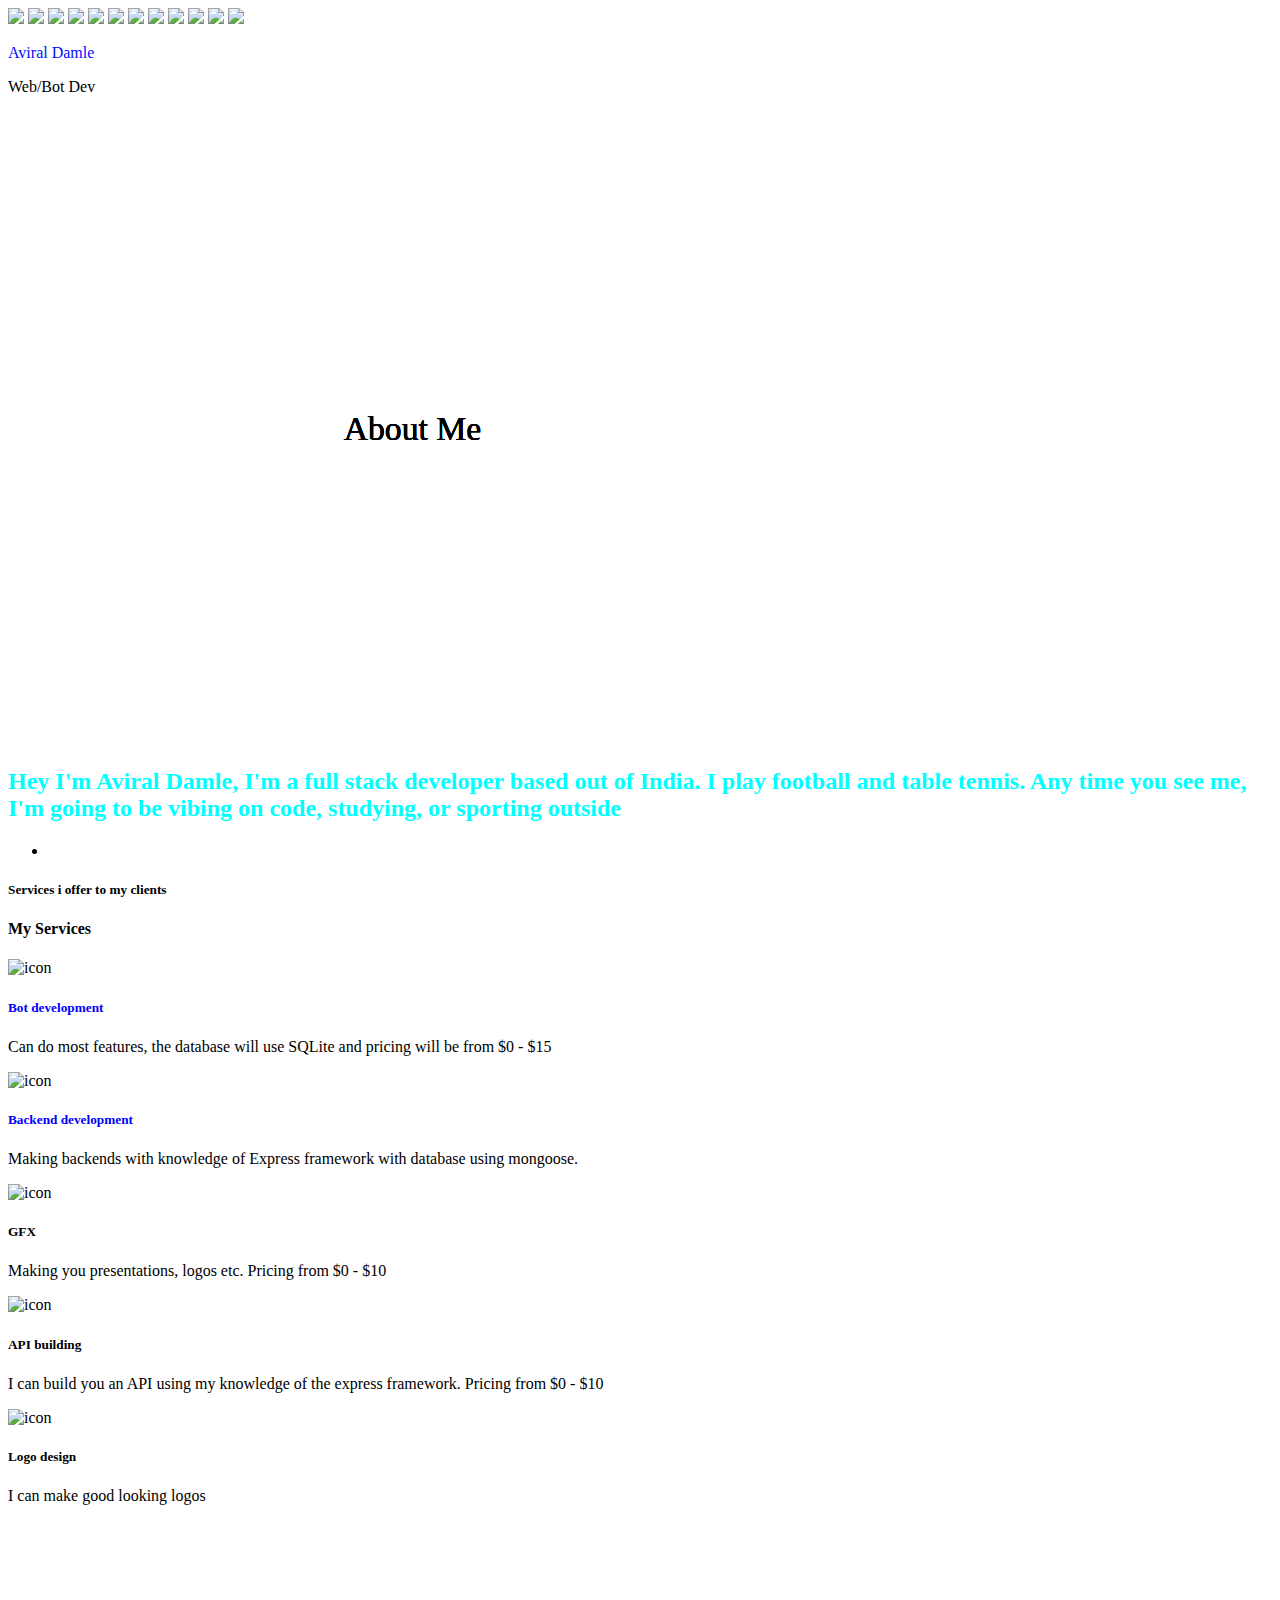
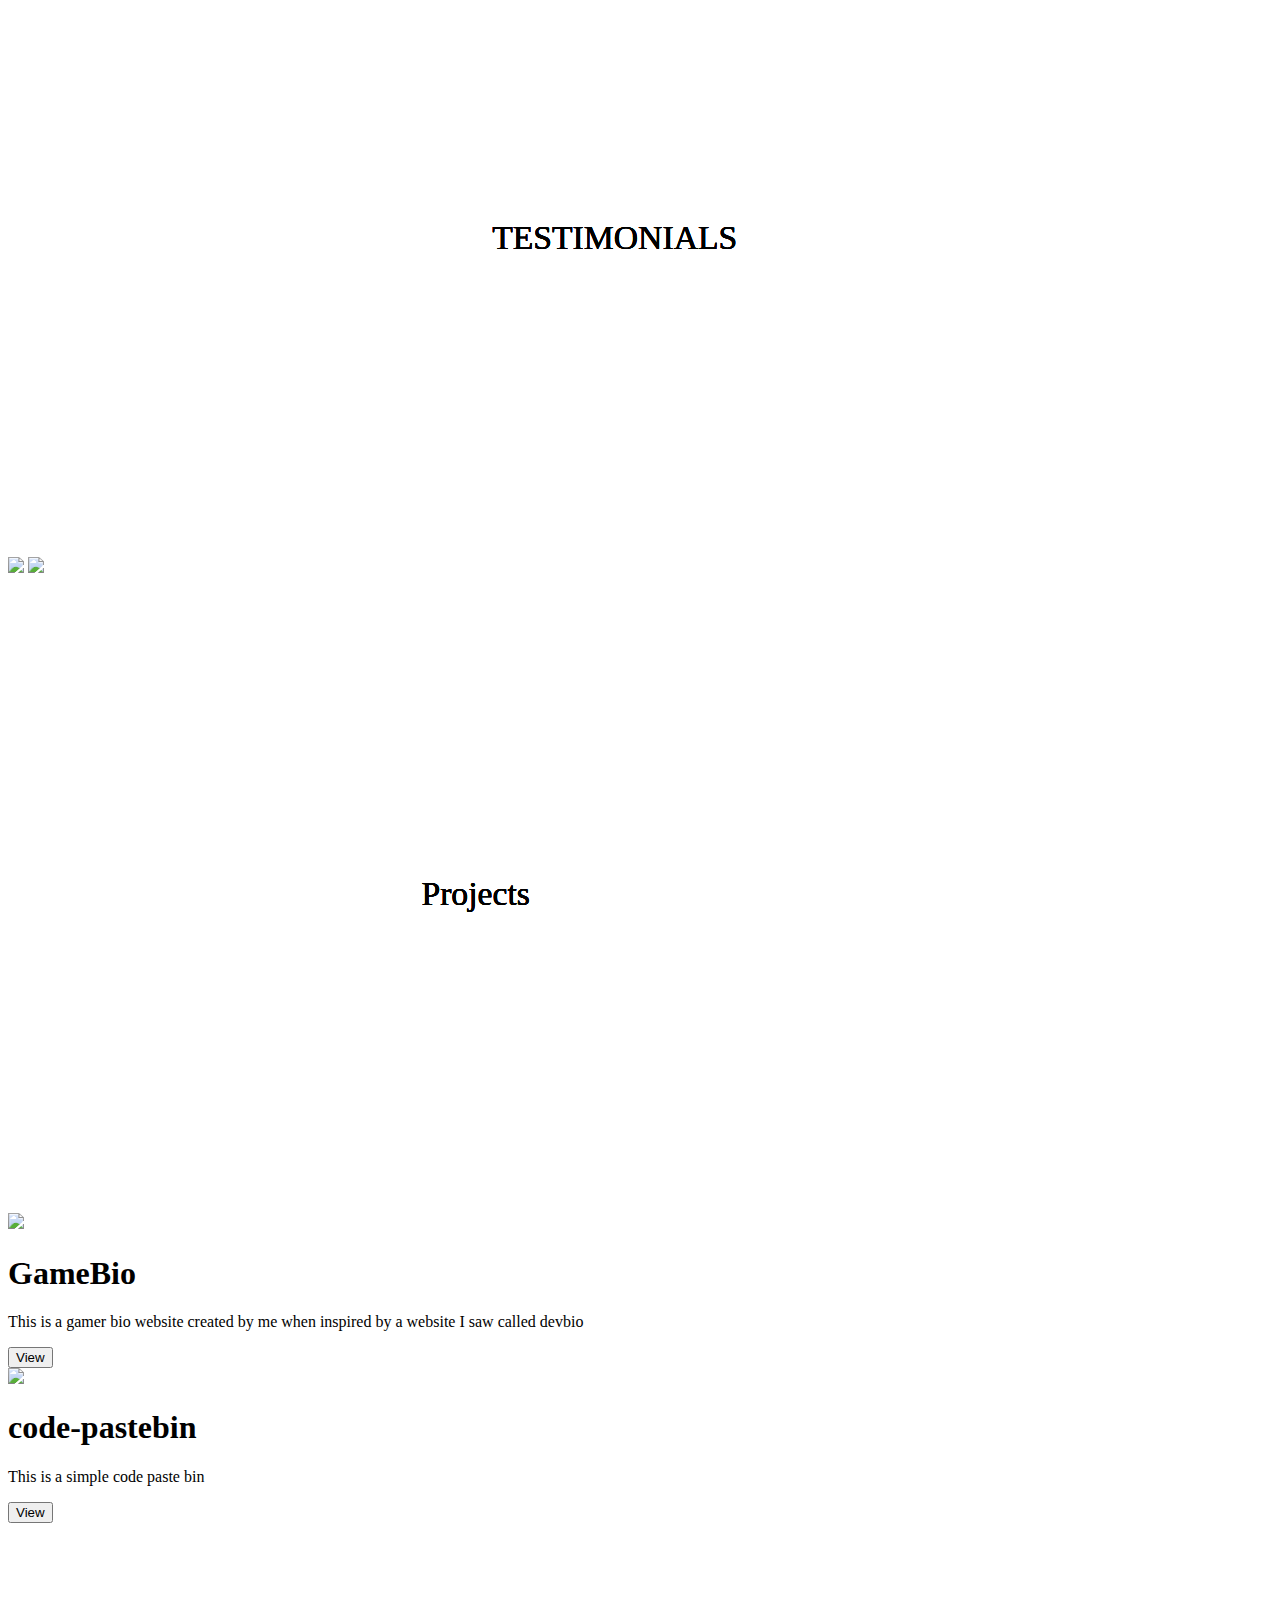
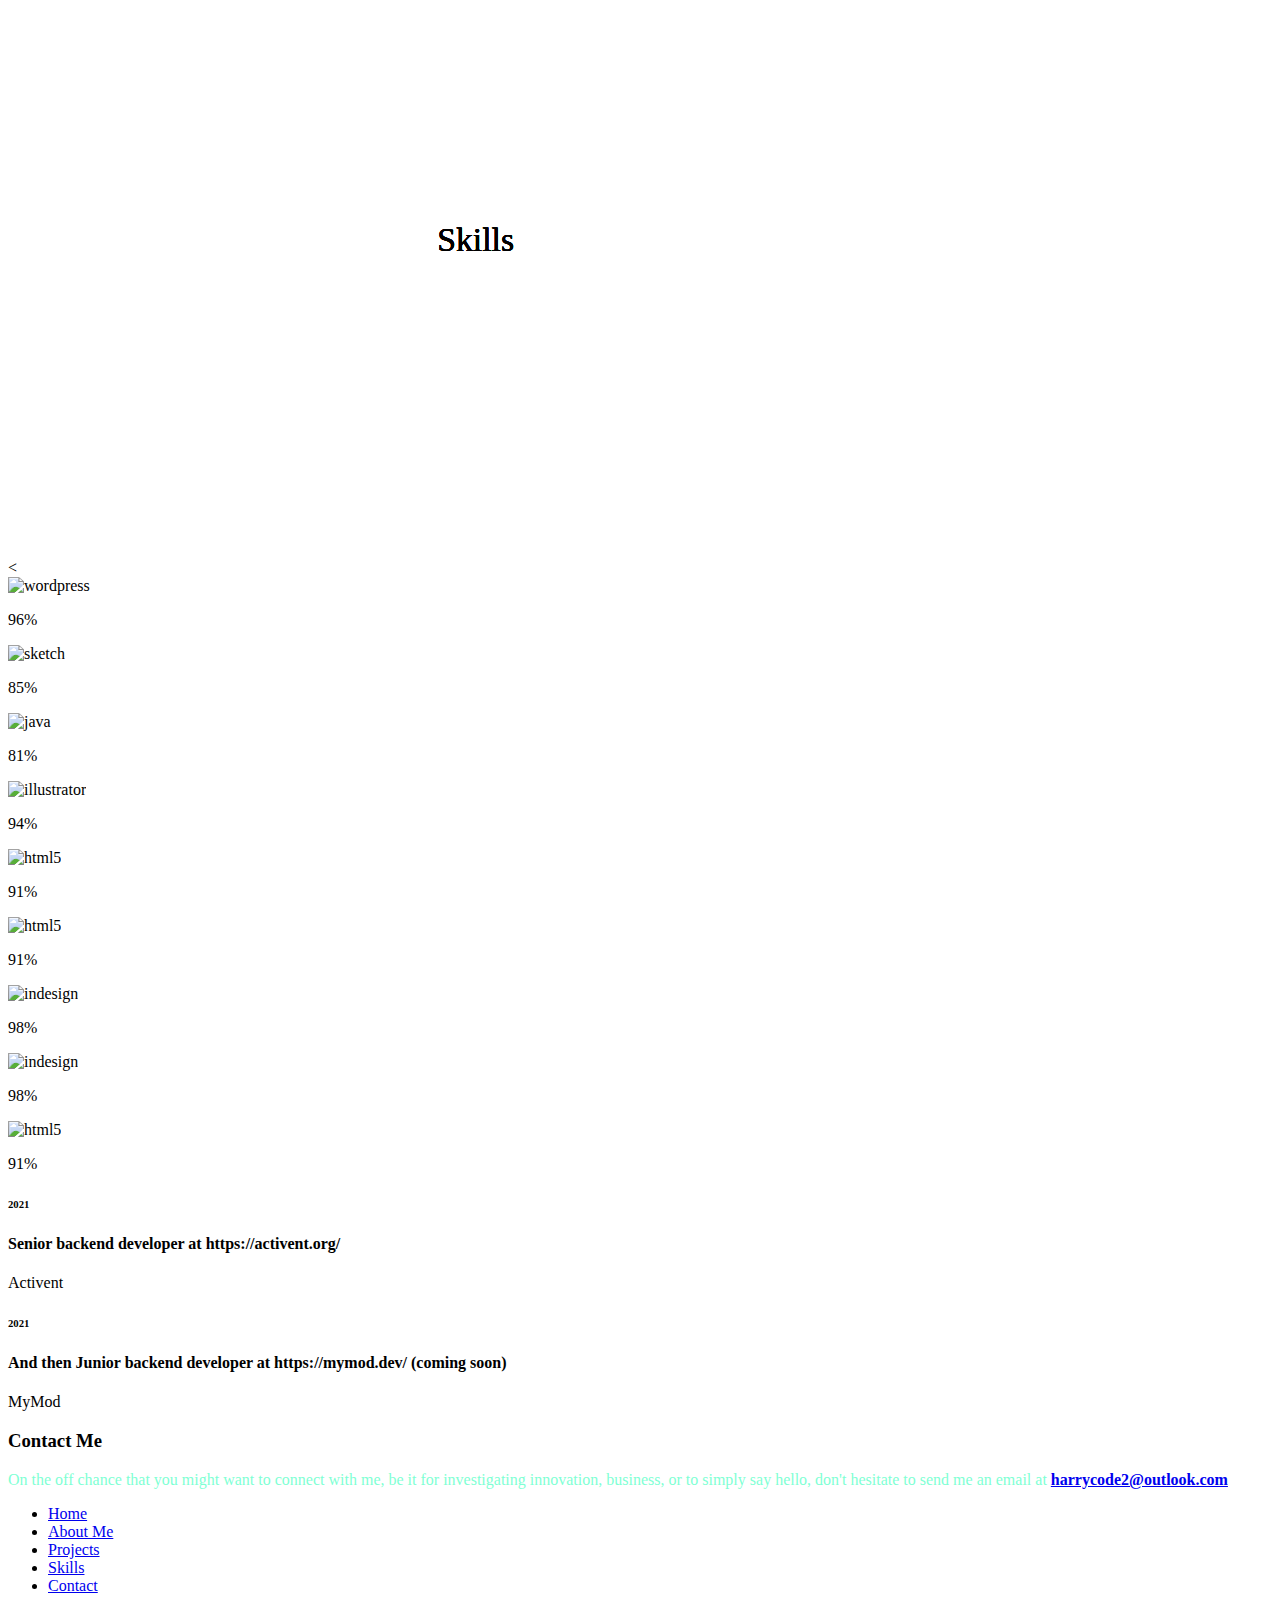
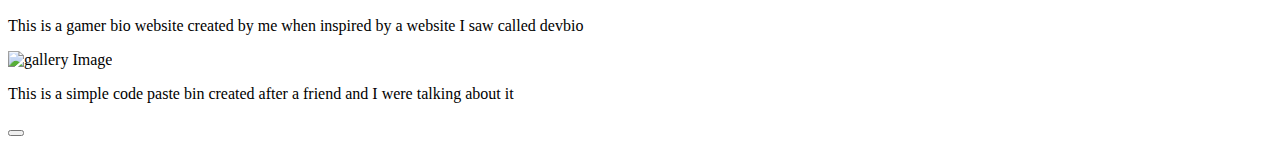
==== index.html @ 37e1d7db "Add files via upload" ====
<!DOCTYPE html>
<html lang="en">

<head>
    <!-- meta -->
    <meta charset="UTF-8">
    <meta name="viewport" content="width=device-width, initial-scale=1.0">
    <meta name="author" content="JK">
    <meta name="msapplication-tap-highlight" content="no">
    <meta name="keywords" content="Damble CV">
    <meta name="theme-color" content="#050505">
    <!-- stylesheet -->
    <link rel="stylesheet" href="./assets/css/vendors/bootstrap.min.css">
    <link rel="stylesheet" href="./assets/css/vendors/font-awesome.min.css">
    <link rel="stylesheet" href="./assets/css/vendors/slick.min.css">
    <link rel="stylesheet" href="./assets/css/theme/style.css">
    <link rel="stylesheet" href="./assets/css/theme/index.css">
    <!-- title -->
    <title>Damle CV</title>
</head>



    <!-- MAIN -->
    <main class="ml-auto">

        <!-- HOME SECTION -->
        <div class="home_se theme_section position-relative text-md-left text-center" id="home" data-parallax="scroll">
            <div class="container">
                <!-- text -->
                <section>
                    <img src="./assets/images/media/1.png" data-speed="5" class="layer">
                    <img src="./assets/images/media/2.png" data-speed="5" class="layer">
                    <img src="./assets/images/media/3.png" data-speed="2" class="layer">
                    <img src="./assets/images/media/4.png" data-speed="6" class="layer">
                    <img src="./assets/images/media/5.png" data-speed="8" class="layer">
                    <img src="./assets/images/media/6.png" data-speed="-2" class="layer">
                    <img src="./assets/images/media/7.png" data-speed="4" class="layer">
                    <img src="./assets/images/media/8.png" data-speed="-9" class="layer">
                    <img src="./assets/images/media/9.png" data-speed="6" class="layer">
                    <img src="./assets/images/media/10.png" data-speed="-7" class="layer">
                    <img src="./assets/images/media/11.png" data-speed="5" class="layer">
                    <img src="./assets/images/media/12.png" data-speed="-5" class="layer">
                    <script src="https://cdn.jsdelivr.net/npm/baffle@0.3.6/dist/baffle.min.js"></script>

                    <link href="https://fonts.googleapis.com/css?family=VT323&display=swap" rel="stylesheet">
                    
                    <div class="jktext">
                      <p class="animation-test element-to-hide" style="color: rgb(0, 17, 255);">Aviral Damle</p>
                      <p class="animation-test element-to-hide">Web/Bot Dev</p>
                    </div>
                    <!-- space -->
                    <div class="py-md-3 py-2"></div>
                    <div class="rellax" data-rellax-speed="2">
                    </div>
                    

                </section>
                <script type="text/javascript">
                    document.addEventListener("mousemove", parallax);
                    function parallax(e){
                        this.querySelectorAll('.layer').forEach(layer => {
                            const speed = layer.getAttribute('data-speed')
            
                            const x = (window.innerWidth - e.pageX*speed)/100
                            const y = (window.innerHeight - e.pageY*speed)/100
                            layer.style.transform = `translateX(${x}px) translateY(${y}px)`
                            
                        });
                    }
                </script>
                
            </div>
        </div>

    

        <!-- SECTION II -->
        <div class="se_ii theme_section text-md-left text-center" id="about_me" data-parallax="scroll" data-speed=".4">
            <div class="container">
                <!-- row -->
                <div class="row">
                    <!-- col -->
                    <div class="col-lg-7 ml-auto">
                        <!-- text -->
                        <div class="text">
                            <!-- title -->
                            <div class="se_title">
                                <svg viewBox="0 0 600 300">
                                    <!-- Symbol-->
                                    <symbol id="s-text"><text class="animation-test element-to-hide" text-anchor="middle" x="32%" y="50%" dy=".35em">About Me</text></symbol><!-- Duplicate symbols-->
                                    <use class="text" xlink:href="#s-text"></use>
                                    <use class="text" xlink:href="#s-text"></use>
                                    <use class="text" xlink:href="#s-text"></use>
                                    <use class="text" xlink:href="#s-text"></use>
                                    <use class="text" xlink:href="#s-text"></use>
                                </svg>
                            </div>
                            

                            <h2 class="ml10" style="color: aqua;">
                                <span class="text-wrapper">
                                
                                  <div class="animation-test element-to-hide" style="visibility:visible;">Hey I'm Aviral Damle, I'm a full stack developer based out of India. I play football and table tennis. Any time you see me, I'm going to be vibing on code, studying, or sporting outside
                                  </div>

                                </span>
                              </h2>
                            
                            <!-- links container -->
                            <div class="links_cont position-relative d-md-flex align-items-center justify-content-start pt-1">
                                <!-- bar -->
                                <!-- social links -->
                                <ul class="social_links list-unstyled mb-0 ml-md-2 d-flex align-items-center justify-content-md-start justify-content-center">
                                    <li class="animation-test element-to-hide"><a href="https://github.com/HarryPotter12352"><i class="fa fa-github"></i></a></li>
                                </ul>
                            </div>
                        </div>
                    </div>
                </div>
            </div>
        </div>

        <!-- SECTION III & IV & V -->
        <div data-parallax="scroll" data-image-src="./assets/images/bg/03.png">
            <!-- SECTION III - SERVICES SECTION -->
            <div class="se_iii py_xl" id="se_iii">
                <div class="container">
                    <!-- title -->
                    <div class="se_title">
                        <h5 class="animation-test element-to-hide">Services i offer to my clients</h5>
                        <h4 class="animation-test element-to-hide">My Services</h4>
                    </div>
                    <!-- space -->
                    <div class="space_sm"></div>
                    <!-- row -->
                    <div class="row text-md-left text-center">
                        <!-- col -->
                        <div class="col-lg-4 col-md-6 mb-2">
                            <div class="animation-test element-to-hide">
                                <!-- box -->
                                <div class="box">
                                    <!-- icon -->
                                    <div class="">
                                        <img src="./assets/images/icons/popular.svg" class="icon img-fluid mb-3" alt="icon">


                                    </div>
                                    <!-- title -->
                                    <h5 class="" style="color: blue;">Bot development</h5>
                                    <p class="" >Can do most features, the database will use SQLite and pricing will be from $0 - $15</p>
                                </div>
                            </div>
                        </div>
                        <!-- col -->
                        <div class="col-lg-4 col-md-6 mb-2">
                            <div class="animation-test element-to-hide">

                                <!-- box -->
                                <div class="box">
                                    <!-- icon -->
                                <div>

                                    </div>
                                    <img src="./assets/images/icons/layer.svg" class="icon img-fluid mb-3" alt="icon">
                                    <!-- title -->
                                    <h5 class="" style="color: blue;">Backend development</h5>
                                    <p class="">Making backends with knowledge of Express framework with database using mongoose.</p>
                                </div>
                            </div>
                        </div>
                        <!-- col -->
                        <div class="col-lg-4 col-md-6 mb-2">
                            <div class="animation-test element-to-hide">
                                
                                <div class="box">
                                    <!-- icon -->
                                    <img src="./assets/images/icons/youtube.svg" class="icon img-fluid mb-3" alt="icon">
                                    <!-- title -->
                                    <h5 class="title mb-2">GFX</h5>
                                    <p class="mb-0">Making you presentations, logos etc. Pricing from $0 - $10
                                    </p>
                                </div>
                            </div>
                        </div>
                       
                        <div class="col-lg-4 col-md-6 mb-md-0 mb-2">
                            <div class="animation-test element-to-hide">
                                
                                <div class="box">
                                    <!-- icon -->
                                    <img src="./assets/images/icons/slow-motion.svg" class="icon img-fluid mb-3" alt="icon">
                                    <!-- title -->
                                    <h5 class="title mb-2">API building</h5>
                                    <p class="mb-0">I can build you an API using my knowledge of the express framework. Pricing from $0 - $10</p>
                                </div>
                            </div>
                        </div>

                        <div class="col-lg-4 col-md-6">
                            <div class="animation-test element-to-hide">
                            <!-- box -->
                                <div class="box">
                                    <!-- icon -->
                                    <img src="./assets/images/icons/3d.svg" class="icon img-fluid mb-3" alt="icon">
                                    <!-- title -->
                                    <h5 class="title mb-2">Logo design</h5>
                                    <p class="mb-0"> I can make good looking logos</p>
                                </div>
                            </div>
                        </div>
                    </div>
                </div>
            </div>

            <!-- SECTION IV - TESTIMONIALS -->
            <div class="se_iv pb_xl" id="se_iv">
                <div class="container">
                    <!-- title -->
                    <div class="se_title">
                        <svg viewBox="0 0 600 300">
                            <!-- Symbol-->
                            <symbol id="s-texta"><text class="animation-test element-to-hide" text-anchor="middle" x="48%" y="50%" dy=".35em">TESTIMONIALS</text></symbol><!-- Duplicate symbols-->
                            <use class="texta" xlink:href="#s-texta"></use>
                            <use class="texta" xlink:href="#s-texta"></use>
                            <use class="texta" xlink:href="#s-texta"></use>
                            <use class="texta" xlink:href="#s-texta"></use>
                            <use class="texta" xlink:href="#s-texta"></use>
                        </svg>
                    </div>
                    <!-- space -->
                    <div class="space_sm"></div>
                    <!-- slider container -->
                    <div class="animation-test element-to-hide">
                        <!-- slider -->
                        <div class="slider mb-2" id="se_iv_slider">
                            <img src="./assets/images/media/hii.png"

                        </div>
                            <!-- item -->
                            <img src="./assets/images/media/hii1.png"
                                </div>
                            </div>
                        </div>
                        <!-- slider dots -->
                    </div>
                </div>
            </div>

        <!-- SECTION VI -->
        <div class="se_vi py_xl" id="portfolio" data-parallax="scroll" data-image-src="./assets/images/bg/code.png" data-speed=".4">
            <div class="container">
                <!-- text -->
                <div class="text">
                    <!-- title -->
                    <div class="se_title text-center">
                        <svg viewBox="0 0 600 300">
                            <!-- Symbol-->
                            <symbol id="s-teext"><text class="animation-test element-to-hide" text-anchor="middle" x="37%" y="50%" dy=".35em">Projects</text></symbol><!-- Duplicate symbols-->
                            <use class="teext" xlink:href="#s-teext"></use>
                            <use class="teext" xlink:href="#s-teext"></use>
                            <use class="teext" xlink:href="#s-teext"></use>
                            <use class="teext" xlink:href="#s-teext"></use>
                            <use class="teext" xlink:href="#s-teext"></use>
                        </svg>
                    </div>
                </div>
                <div class="animation-test element-to-hide">
                    <div class="frint">
                        <div class="card"><img src="assets/images/media/harry.gif">
                            <div class="info">
                                <h1>GameBio</h1>
                                <p>This is a gamer bio website created by me when inspired by a website I saw called devbio</p> <a href="https://github.com/HarryPotter12352/gamer-bio"><button>View</button></a>
                            </div>
                        </div>
                        <div class="card"><img src="assets/images/media/pop.gif">
                            <div class="info">
                                <h1>code-pastebin</h1>
                                <p>This is a simple code paste bin</p><a href="https://github.com/HarryPotter12352/code-pastebin"><button>View</button></a>
                            </div>
                        </div>
                        
                        </div>
                    </div>
                

    

            </div>
        </div>

        <!-- SECTION VII -->
        <div class="se_vii py_xl" id="resume" data-parallax="scroll" data-image-src="./assets/images/bg/05.png">
            <div class="container">
                <!-- text -->
                <div class="text">
                    <!-- title -->
                    <div class="se_title">
                        <svg viewBox="0 0 600 300">
                            <!-- Symbol-->
                            <symbol id="s-textb"><text class="animation-test element-to-hide" text-anchor="middle" x="37%" y="50%" dy=".35em">Skills</text></symbol><!-- Duplicate symbols-->
                            <use class="textb" xlink:href="#s-textb"></use>
                            <use class="textb" xlink:href="#s-textb"></use>
                            <use class="textb" xlink:href="#s-textb"></use>
                            <use class="textb" xlink:href="#s-textb"></use>
                            <use class="textb" xlink:href="#s-textb"></use>
                        </svg>
                        
                    </div>
                </div>
                <!-- space -->
                <!-- row -->
                <div class="row">
                    <
                    <!-- col -->
                    <div class="col-xl-5 col-lg-6 mb-xl-0 mb-5">
                        <div class="animation-test element-to-hide">
                            <!-- row -->
                            <div class="row">
                                <!-- col -->
                                <div class="col-xl-4 col-lg-6 col-6 mb-2">
                                    <!-- item -->
                                    <div class="item item_1 d-flex align-items-center justify-content-center flex-column">
                                        <img src="./assets/images/icons/django.svg" class="img-fluid" alt="wordpress">
                                        <p class="mb-0 mt-1">96%</p>
                                    </div>
                                </div>
                                <!-- col -->
                                <div class="col-xl-4 col-lg-6 col-6 mb-2">
                                    <!-- item -->
                                    <div class="item item_2 position-relative d-flex align-items-center justify-content-center flex-column">
                                        <img src="./assets/images/media/js.png" class="img-fluid" alt="sketch">
                                        <p class="mb-0 mt-1">85%</p>
                                    </div>
                                </div>
                                <!-- col -->
                                <div class="col-xl-4 col-lg-6 col-6 mb-2">
                                    <!-- item -->
                                    <div class="item item_3 position-relative d-flex align-items-center justify-content-center flex-column">
                                        <img src="./assets/images/icons/css.svg" class="img-fluid" alt="java">
                                        <p class="mb-0 mt-1">81%</p>
                                    </div>
                                </div>
                                <!-- col -->
                                <div class="col-xl-4 col-lg-6 col-6 mb-2">
                                    <!-- item -->
                                    <div class="item item_4 position-relative d-flex align-items-center justify-content-center flex-column">
                                        <img src="./assets/images/icons/python.svg" class="img-fluid" alt="illustrator">
                                        <p class="mb-0 mt-1">94%</p>
                                    </div>
                                </div>
                                <!-- col -->
                                <div class="col-xl-4 col-lg-6 col-6 mb-2">
                                    <!-- item -->
                                    <div class="item item_5 position-relative d-flex align-items-center justify-content-center flex-column">
                                        <img src="./assets/images/media/html5.png" class="img-fluid" alt="html5">
                                        <p class="mb-0 mt-1">91%</p>
                                    </div>
                                </div>

                                <div class="col-xl-4 col-lg-6 col-6 mb-2">
                                    <!-- item -->
                                    <div class="item item_5 position-relative d-flex align-items-center justify-content-center flex-column">
                                        <img src="./assets/images/icons/express.svg" class="img-fluid" alt="html5">
                                        <p class="mb-0 mt-1">91%</p>
                                    </div>
                                </div>

                                <!-- col -->
                                <div class="col-xl-4 col-lg-6 col-6 mb-2">
                                    <!-- item -->
                                    <div class="item item_6 position-relative d-flex align-items-center justify-content-center flex-column">
                                        <img src="./assets/images/icons/git.svg" class="img-fluid" alt="indesign">
                                        <p class="mb-0 mt-1">98%</p>
                                    </div>
                                </div>

                                <div class="col-xl-4 col-lg-6 col-6 mb-2">
                                    <!-- item -->
                                    <div class="item item_6 position-relative d-flex align-items-center justify-content-center flex-column">
                                        <img src="./assets/images/icons/mongoose.svg" class="img-fluid" alt="indesign">
                                        <p class="mb-0 mt-1">98%</p>
                                    </div>
                                </div>
                                <!-- col -->
                                <div class="col-xl-4 col-lg-6 col-6 mb-2">
                                    <!-- item -->
                                    <div class="item item_5 position-relative d-flex align-items-center justify-content-center flex-column">
                                        <img src="./assets/images/icons/sqlite.svg" class="img-fluid" alt="html5">
                                        <p class="mb-0 mt-1">91%</p>
                                    </div>
                                </div>
                            </div>
                        </div>
                    </div>
                    <!-- col -->
                    <div class="col-lg-6 ml-auto">
                        <!-- timeline -->
                        <div class="timeline text-lg-left text-center">
                            <div class="animation-test element-to-hide">
                            
                                <div class="row">
                                    <!-- col -->
                                    <div class="col-lg-12 col-md-6 mb-lg-4">
                                        <!-- group -->
                                        <div class="group d-xl-flex align-items-start justify-content-start">
                                            <!-- year -->
                                            <h6 class="year d-inline-block mb-xl-0 mb-1 mr-xl-3 mr-0 text-center">2021</h6>
                                            <!-- jobs list -->
                                            <div class="jobs_list">
                                                <!-- job box -->
                                                <div class="job_box">
                                                    <h4 class="title mb-0">Senior backend developer at https://activent.org/
                                                    </h4>
                                                    <p class="location mb-0 text-uppercase">Activent</p>
                                                </div>
                                            </div>
                                        </div>
                                        <!-- group -->
                                        <div class="group d-xl-flex align-items-start justify-content-start">
                                            <!-- year -->
                                            <h6 class="year d-inline-block mb-xl-0 mb-1 mr-xl-3 mr-0 text-center">2021</h6>
                                            <!-- jobs list -->
                                            <div class="jobs_list">
                                                <!-- job box -->
                                                <div class="job_box">
                                                    <h4 class="title mb-0">And then Junior backend developer at https://mymod.dev/ (coming soon)                                                </h4>
                                                    <p class="location mb-0 text-uppercase">MyMod</p>
                                                </div>
                                                
                                            </div>
                                        </div>
                                    </div>
                                    
                                </div>
                            </div>
                        </div>
                    </div>
                </div>
            </div>
        </div>

    
        <!-- SECTION VIII -->
        <div class="se_viii py_xl" id="contact">
            <div class="container">
                <!-- text -->
                <div class="text">
                    <!-- title -->
                    <div class="se_title text-center">
                        <h3 class="animation-test element-to-hide">Contact Me</h3>
                        <p class="animation-test element-to-hide" style="color: aquamarine;">On the off chance that you might want to connect with me, be it for investigating innovation, business, or to simply say hello, don't hesitate to send me an email at <strong><a href = "mailto:  harrycode2@outlook.com">harrycode2@outlook.com
</a></strong></p>
                    </div>
                </div>
                
                          
            </div>
        </div>

    </main>

    <!-- NAVBAR -->
    <!-- overlay-navigation -->
    <div class='nav_layer w-100 h-100' id="navigation">
        <nav class="w-100 h-100">
            <ul class="list-unstyled w-100 h-100 mb-0 d-flex flex-lg-row flex-column">
                <li class="justify-content-center align-items-center" id='item_1'><a href='#home' class="d-block position-relative text-uppercase text-center" data-content='Discover'>Home</a></li>
                <li class="justify-content-center align-items-center" id='item_2'><a href='#about_me' class="d-block position-relative text-uppercase text-center" data-content='Discover'>About Me</a></li>
                <li class="justify-content-center align-items-center" id='item_3'><a href='#portfolio' class="d-block position-relative text-uppercase text-center" data-content='Discover'>Projects</a></li>
                <li class="justify-content-center align-items-center" id='item_4'><a href='#resume' class="d-block position-relative text-uppercase text-center" data-content='Discover'>Skills</a></li>
                <li class="justify-content-center align-items-center" id='item_5'><a href='#contact' class="d-block position-relative text-uppercase text-center" data-content='Discover'>Contact</a></li>
            </ul>
        </nav>
    </div>
    <!-- navbar humburger -->
    <div id='humburger' class="d-block">
        <div id='bar_1' class="d-block"></div>
        <div id='bar_2' class="d-block"></div>
        <div id='bar_3' class="d-block"></div>
    </div>
    <!-- GALLERY MODAL -->
    <div class="gallery_modal text-center" id="gallery_modal">
        <div class="container">
            <!-- box -->
            <div class="box mx-auto">
                <!-- title -->
                <h5 class="title mb-2"></h5>
                <!-- description -->
                <p class="des mb-4">This is a gamer bio website created by me when inspired by a website I saw called devbio

                </p>
                <!-- image -->
                <img src="./assets/images/media/06.png" class="img-fluid" alt="gallery Image">
                <p class="des mb-4">This is a simple code paste bin created after a friend and I were talking about it                                                </p>

            </div>
            <!-- dismiss button -->
            <button type="button" class="dismiss_btn d-inline-flex align-items-center justify-content-center mt-4" id="dismiss_btn">
        <i class="fa fa-times"></i>
            </button>
        </div>
    </div>

    <!-- Scripts -->
    <script src="./assets/js/vendors/jquery-3.3.1.min.js"></script>
    <script src="./assets/js/vendors/popper.js"></script>
    <script src="./assets/js/vendors/bootstrap.min.js"></script>
    <script src="./assets/js/vendors/parallax.min.js"></script>
    <script src="./assets/js/vendors/slick.min.js"></script>
    <script src="./assets/js/theme/script.js"></script>
    
</body>

</html>
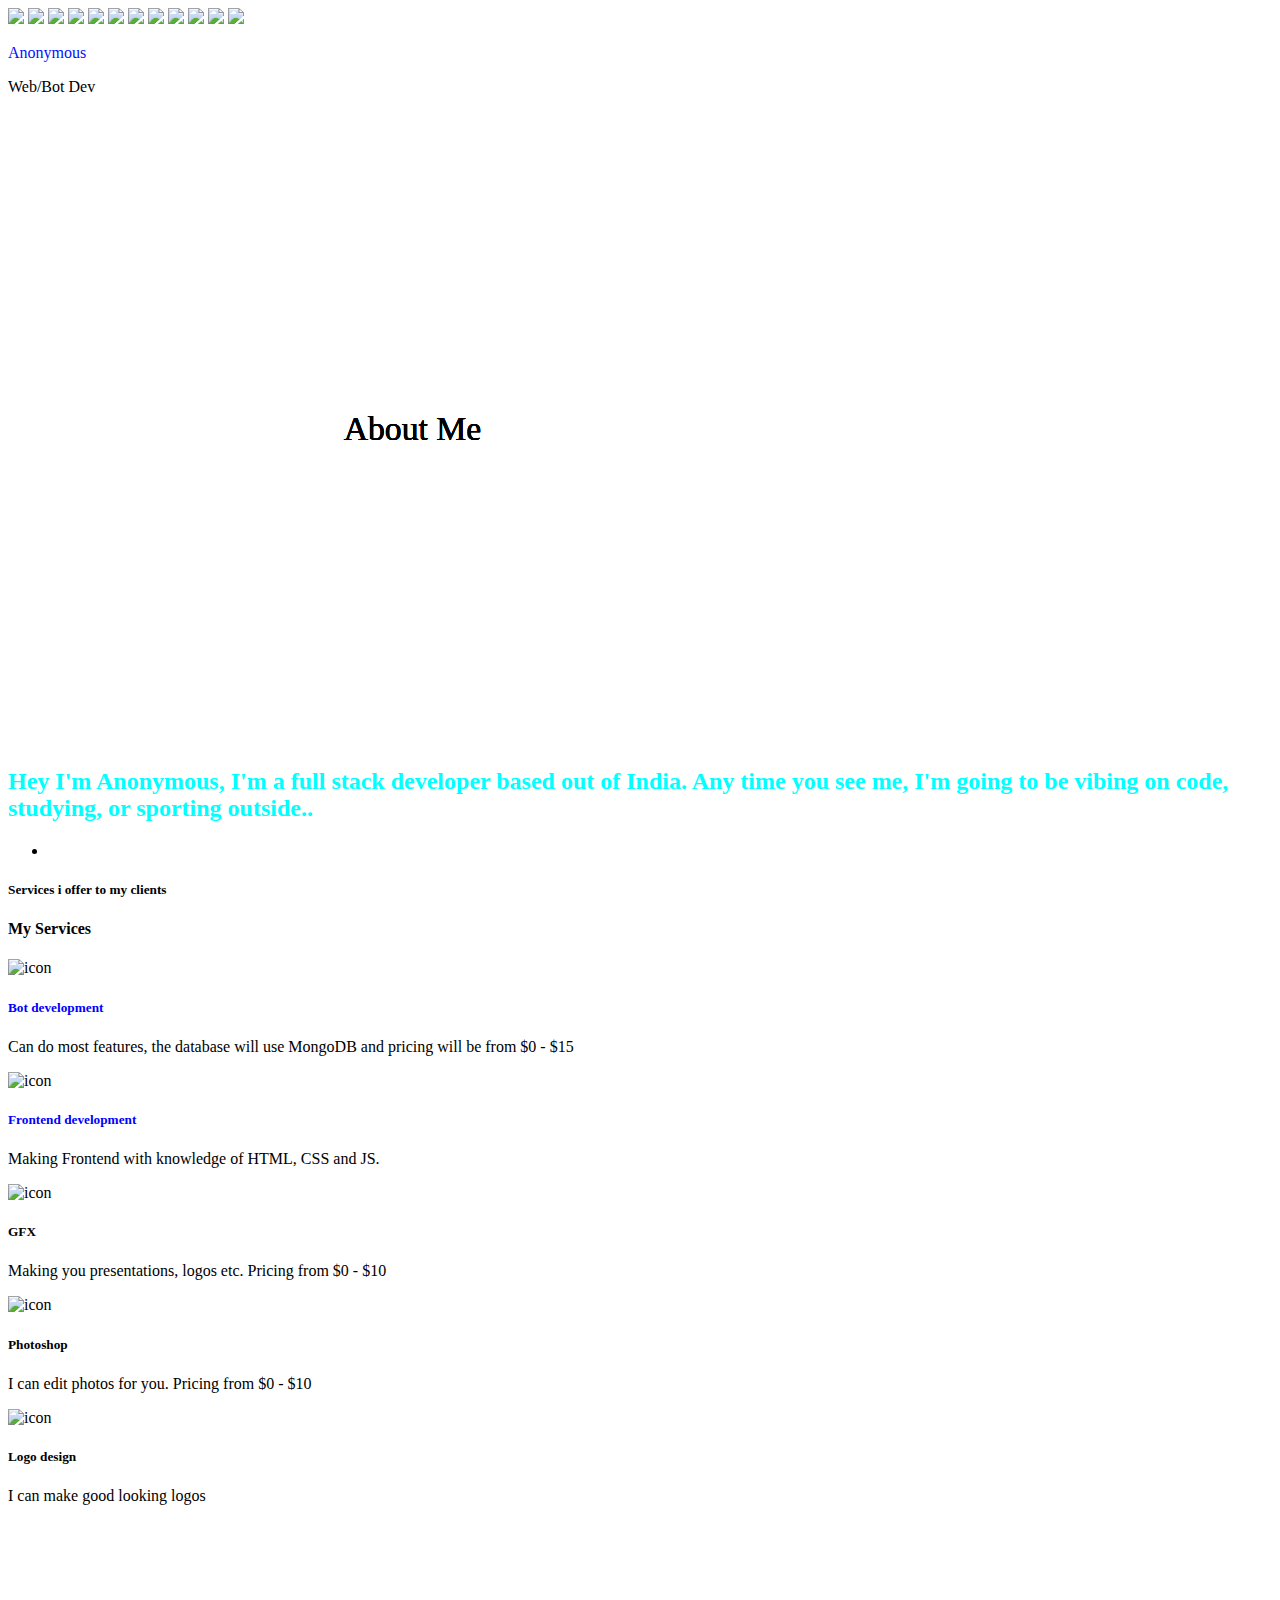
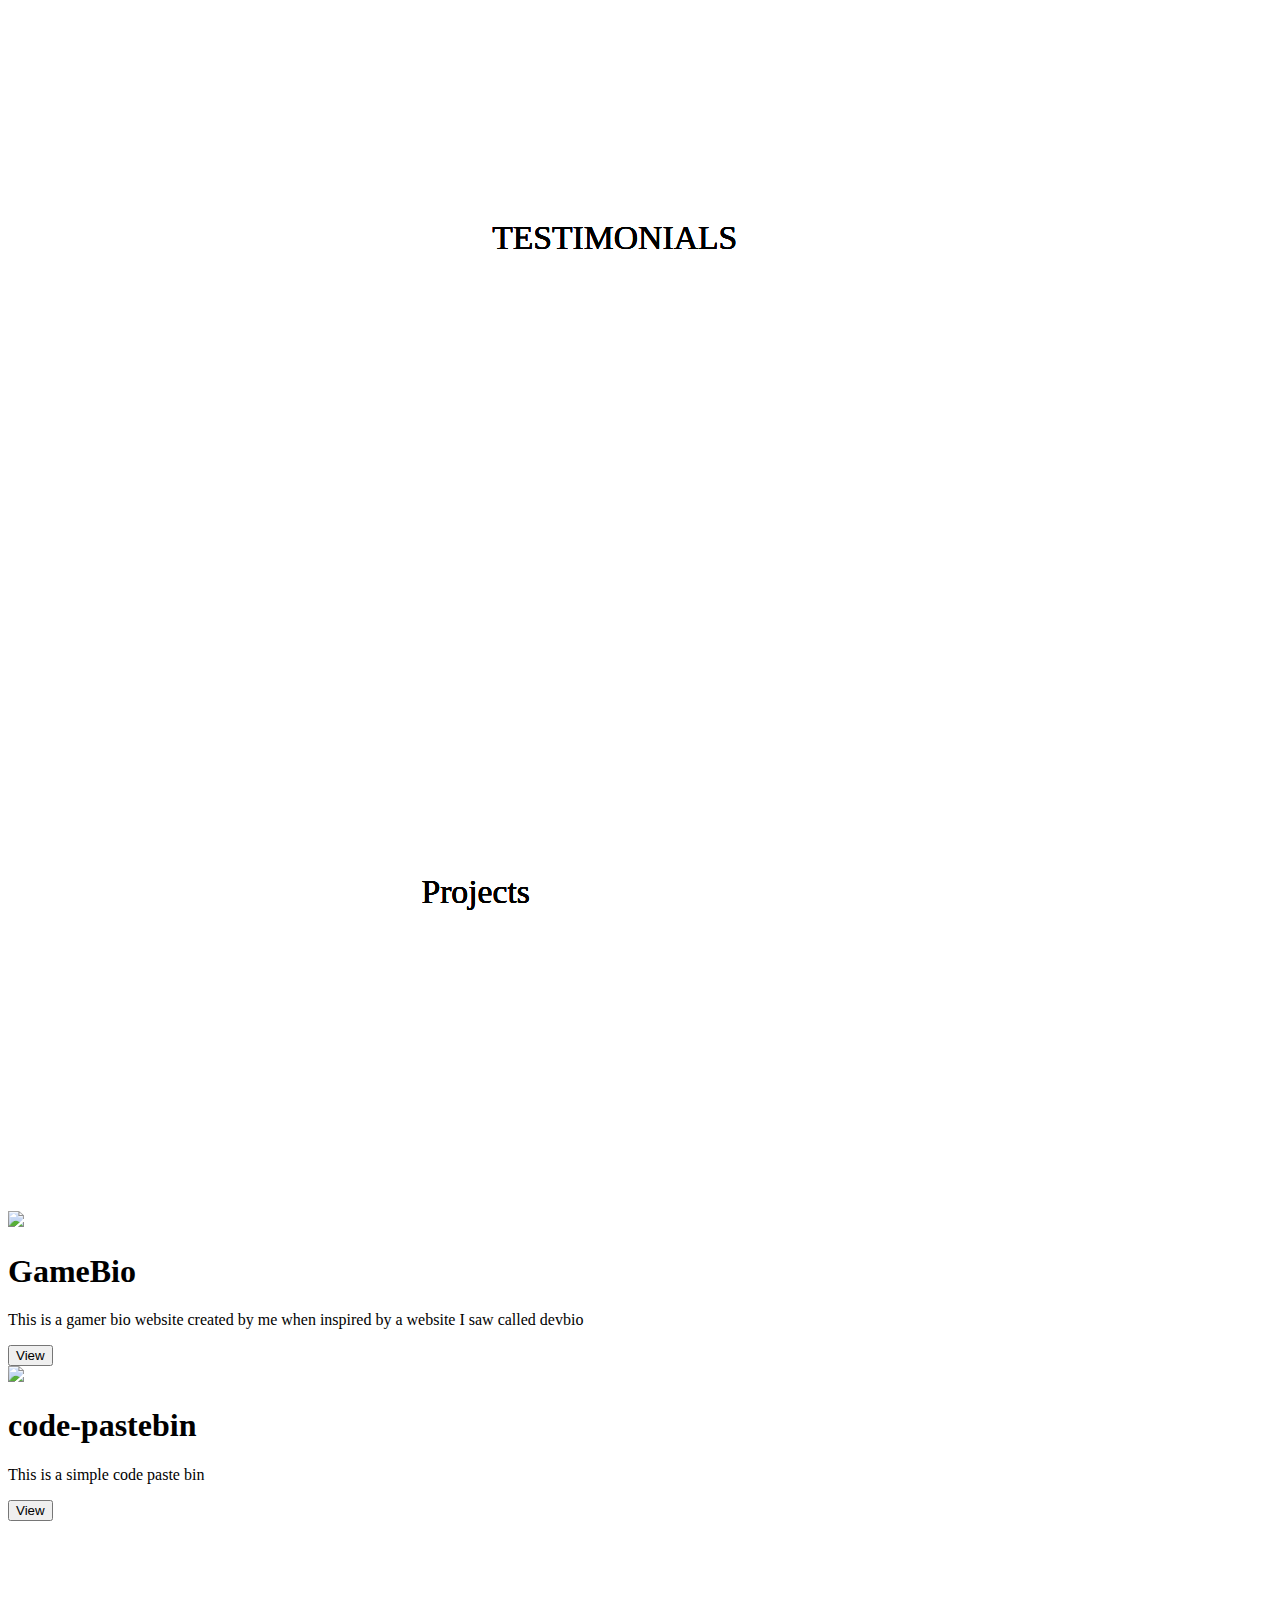
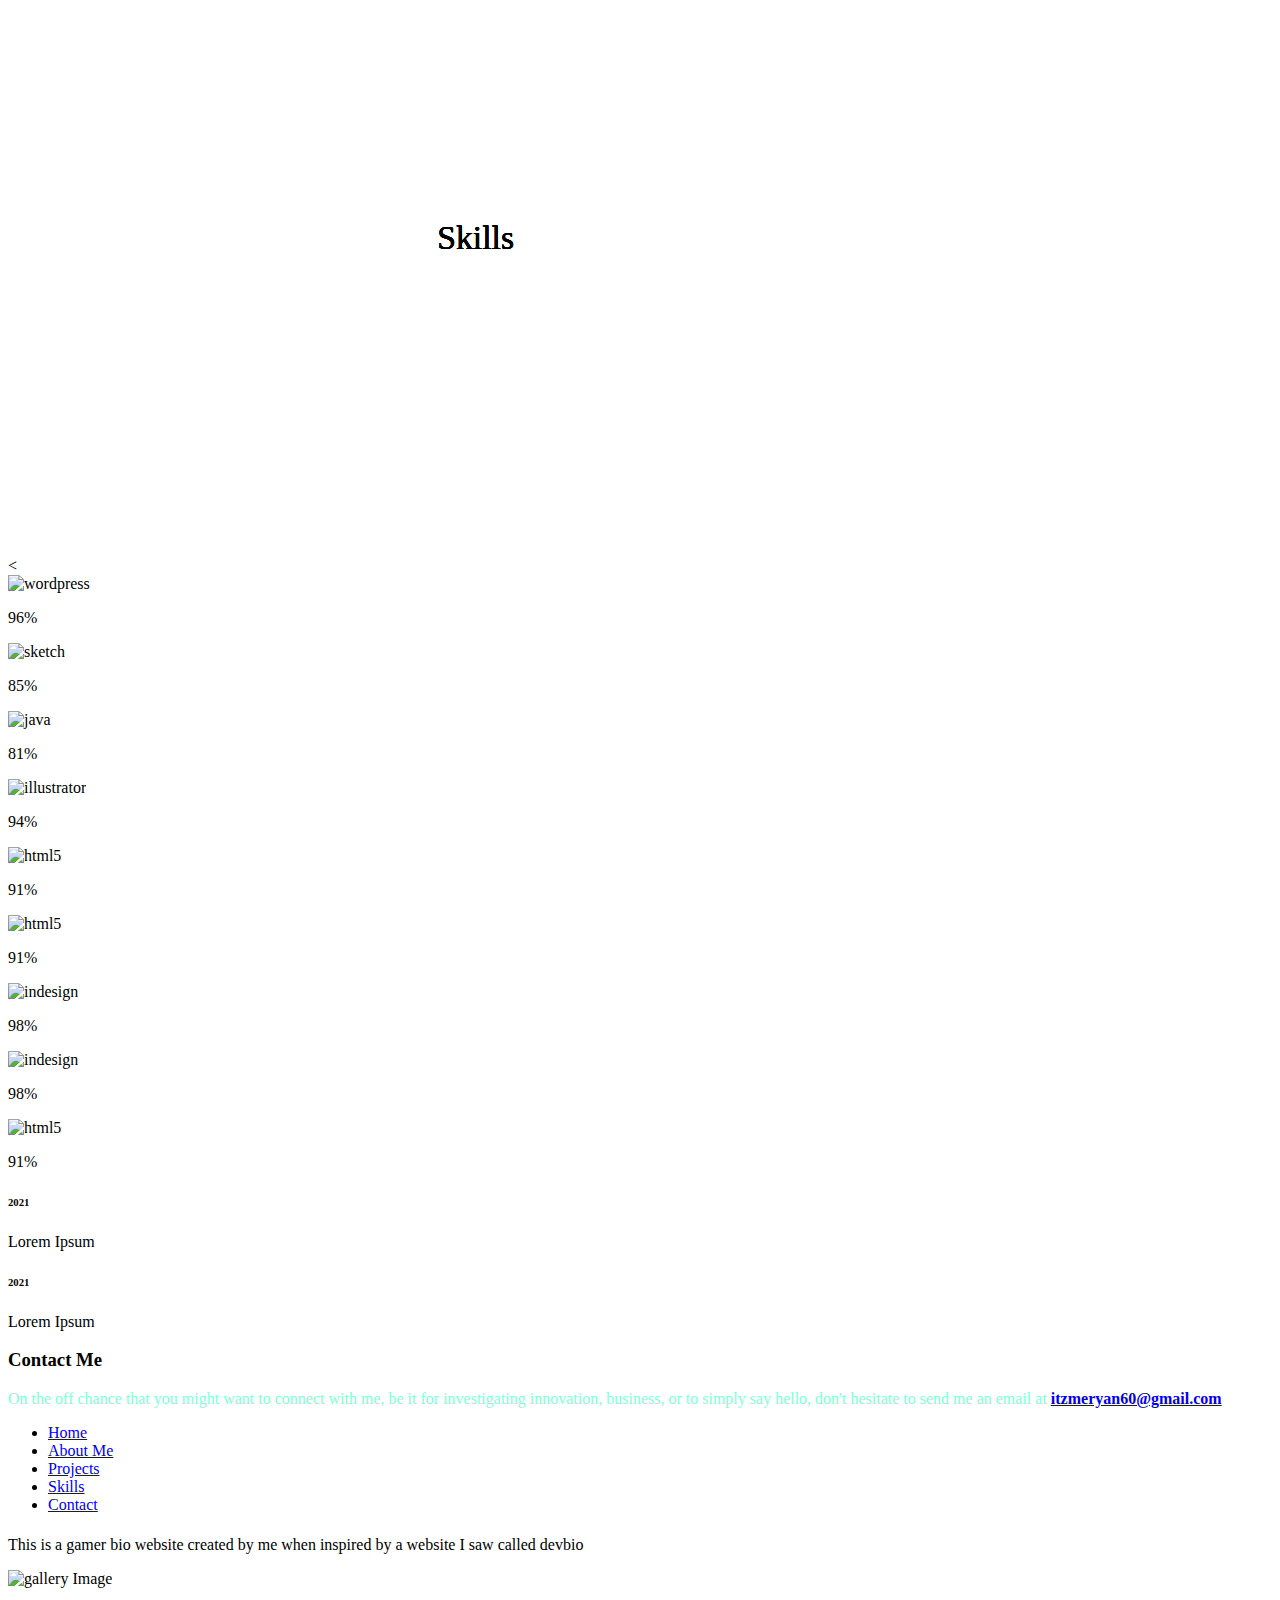
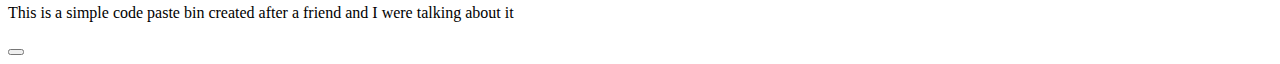
==== commit fb20457b: "Update index.html" ====
--- a/index.html
+++ b/index.html
@@ -7,7 +7,7 @@
     <meta name="viewport" content="width=device-width, initial-scale=1.0">
     <meta name="author" content="JK">
     <meta name="msapplication-tap-highlight" content="no">
-    <meta name="keywords" content="Damble CV">
+    <meta name="keywords" content="CV Template">
     <meta name="theme-color" content="#050505">
     <!-- stylesheet -->
     <link rel="stylesheet" href="./assets/css/vendors/bootstrap.min.css">
@@ -16,7 +16,7 @@
     <link rel="stylesheet" href="./assets/css/theme/style.css">
     <link rel="stylesheet" href="./assets/css/theme/index.css">
     <!-- title -->
-    <title>Damle CV</title>
+    <title>CV Template</title>
 </head>
 
 
@@ -46,7 +46,7 @@
                     <link href="https://fonts.googleapis.com/css?family=VT323&display=swap" rel="stylesheet">
                     
                     <div class="jktext">
-                      <p class="animation-test element-to-hide" style="color: rgb(0, 17, 255);">Aviral Damle</p>
+                      <p class="animation-test element-to-hide" style="color: rgb(0, 17, 255);">Anonymous</p>
                       <p class="animation-test element-to-hide">Web/Bot Dev</p>
                     </div>
                     <!-- space -->
@@ -101,7 +101,7 @@
                             <h2 class="ml10" style="color: aqua;">
                                 <span class="text-wrapper">
                                 
-                                  <div class="animation-test element-to-hide" style="visibility:visible;">Hey I'm Aviral Damle, I'm a full stack developer based out of India. I play football and table tennis. Any time you see me, I'm going to be vibing on code, studying, or sporting outside
+                                  <div class="animation-test element-to-hide" style="visibility:visible;">Hey I'm Anonymous, I'm a full stack developer based out of India. Any time you see me, I'm going to be vibing on code, studying, or sporting outside..
                                   </div>
 
                                 </span>
@@ -112,7 +112,7 @@
                                 <!-- bar -->
                                 <!-- social links -->
                                 <ul class="social_links list-unstyled mb-0 ml-md-2 d-flex align-items-center justify-content-md-start justify-content-center">
-                                    <li class="animation-test element-to-hide"><a href="https://github.com/HarryPotter12352"><i class="fa fa-github"></i></a></li>
+                                    <li class="animation-test element-to-hide"><a href="https://github.com/INFxRYAN"><i class="fa fa-github"></i></a></li>
                                 </ul>
                             </div>
                         </div>
@@ -148,7 +148,7 @@
                                     </div>
                                     <!-- title -->
                                     <h5 class="" style="color: blue;">Bot development</h5>
-                                    <p class="" >Can do most features, the database will use SQLite and pricing will be from $0 - $15</p>
+                                    <p class="" >Can do most features, the database will use MongoDB and pricing will be from $0 - $15</p>
                                 </div>
                             </div>
                         </div>
@@ -164,8 +164,8 @@
                                     </div>
                                     <img src="./assets/images/icons/layer.svg" class="icon img-fluid mb-3" alt="icon">
                                     <!-- title -->
-                                    <h5 class="" style="color: blue;">Backend development</h5>
-                                    <p class="">Making backends with knowledge of Express framework with database using mongoose.</p>
+                                    <h5 class="" style="color: blue;">Frontend development</h5>
+                                    <p class="">Making Frontend with knowledge of HTML, CSS and JS.</p>
                                 </div>
                             </div>
                         </div>
@@ -191,8 +191,8 @@
                                     <!-- icon -->
                                     <img src="./assets/images/icons/slow-motion.svg" class="icon img-fluid mb-3" alt="icon">
                                     <!-- title -->
-                                    <h5 class="title mb-2">API building</h5>
-                                    <p class="mb-0">I can build you an API using my knowledge of the express framework. Pricing from $0 - $10</p>
+                                    <h5 class="title mb-2">Photoshop</h5>
+                                    <p class="mb-0">I can edit photos for you. Pricing from $0 - $10</p>
                                 </div>
                             </div>
                         </div>
@@ -234,11 +234,11 @@
                     <div class="animation-test element-to-hide">
                         <!-- slider -->
                         <div class="slider mb-2" id="se_iv_slider">
-                            <img src="./assets/images/media/hii.png"
+                            <img src=""
 
                         </div>
                             <!-- item -->
-                            <img src="./assets/images/media/hii1.png"
+                            <img src=""
                                 </div>
                             </div>
                         </div>
@@ -270,13 +270,13 @@
                         <div class="card"><img src="assets/images/media/harry.gif">
                             <div class="info">
                                 <h1>GameBio</h1>
-                                <p>This is a gamer bio website created by me when inspired by a website I saw called devbio</p> <a href="https://github.com/HarryPotter12352/gamer-bio"><button>View</button></a>
+                                <p>This is a gamer bio website created by me when inspired by a website I saw called devbio</p> <a href=""><button>View</button></a>
                             </div>
                         </div>
                         <div class="card"><img src="assets/images/media/pop.gif">
                             <div class="info">
                                 <h1>code-pastebin</h1>
-                                <p>This is a simple code paste bin</p><a href="https://github.com/HarryPotter12352/code-pastebin"><button>View</button></a>
+                                <p>This is a simple code paste bin</p><a href=""><button>View</button></a>
                             </div>
                         </div>
                         
@@ -410,9 +410,9 @@
                                             <div class="jobs_list">
                                                 <!-- job box -->
                                                 <div class="job_box">
-                                                    <h4 class="title mb-0">Senior backend developer at https://activent.org/
+                                                    <h4 class="title mb-0">
                                                     </h4>
-                                                    <p class="location mb-0 text-uppercase">Activent</p>
+                                                    <p class="location mb-0 text-uppercase">Lorem Ipsum</p>
                                                 </div>
                                             </div>
                                         </div>
@@ -424,8 +424,8 @@
                                             <div class="jobs_list">
                                                 <!-- job box -->
                                                 <div class="job_box">
-                                                    <h4 class="title mb-0">And then Junior backend developer at https://mymod.dev/ (coming soon)                                                </h4>
-                                                    <p class="location mb-0 text-uppercase">MyMod</p>
+                                                    <h4 class="title mb-0">                                                </h4>
+                                                    <p class="location mb-0 text-uppercase">Lorem Ipsum</p>
                                                 </div>
                                                 
                                             </div>
@@ -449,7 +449,7 @@
                     <!-- title -->
                     <div class="se_title text-center">
                         <h3 class="animation-test element-to-hide">Contact Me</h3>
-                        <p class="animation-test element-to-hide" style="color: aquamarine;">On the off chance that you might want to connect with me, be it for investigating innovation, business, or to simply say hello, don't hesitate to send me an email at <strong><a href = "mailto:  harrycode2@outlook.com">harrycode2@outlook.com
+                        <p class="animation-test element-to-hide" style="color: aquamarine;">On the off chance that you might want to connect with me, be it for investigating innovation, business, or to simply say hello, don't hesitate to send me an email at <strong><a href = "mailto:  itzmeryan60@gmail.com">itzmeryan60@gmail.com
 </a></strong></p>
                     </div>
                 </div>
